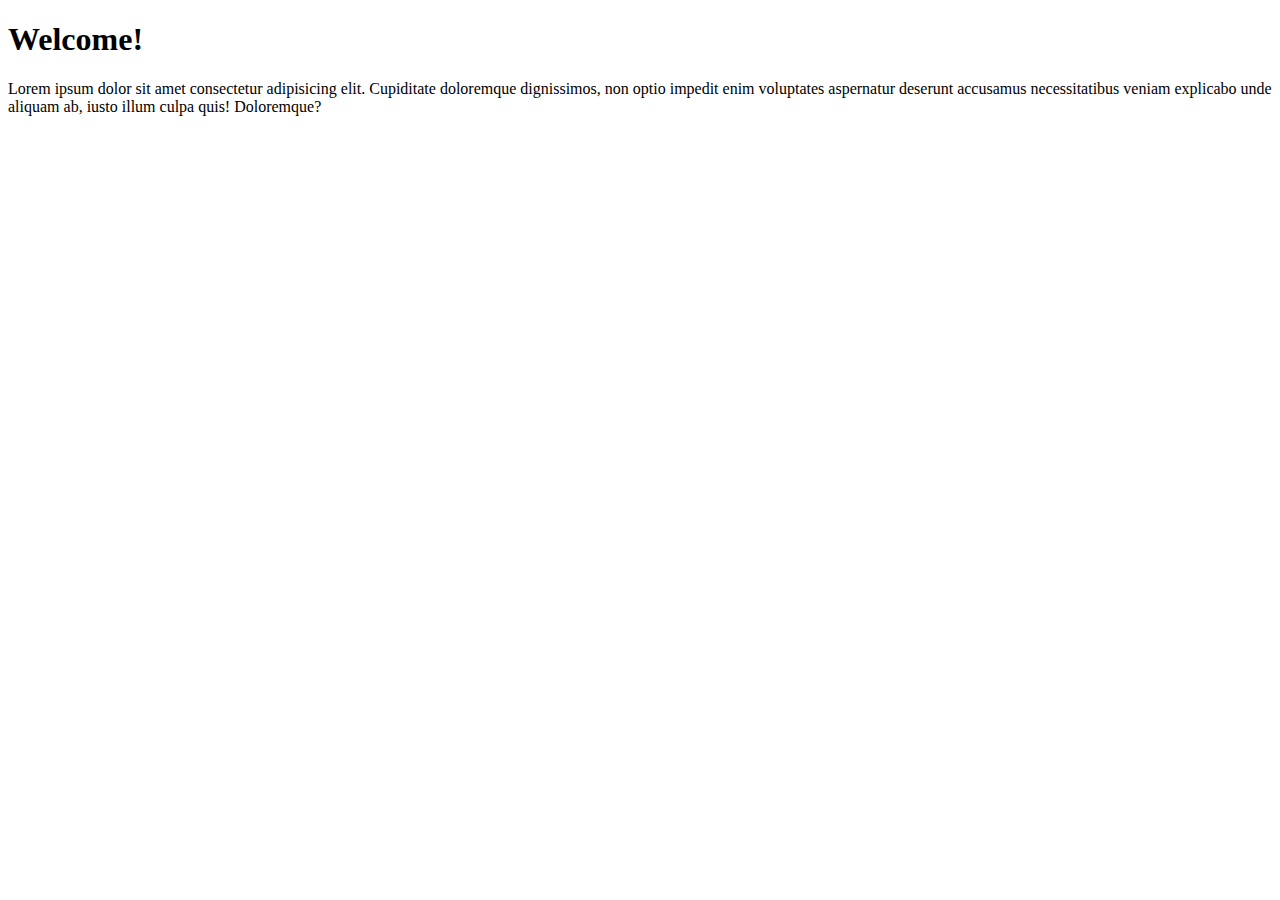
==== week-1/index.html @ d4a6a335 "creates index.html" ====
<!DOCTYPE html>
 <html lang="en">
 <head>
    <meta charset="UTF-8">
    <meta http-equiv="X-UA-Compatible" content="IE=edge">
    <meta name="viewport" content="width=device-width, initial-scale=1.0">
    <title>Week 3</title>
 </head>
 <body>
    <h1>Welcome!</h1>
    <p>Lorem ipsum dolor sit amet consectetur adipisicing elit. Cupiditate doloremque dignissimos, non optio impedit enim voluptates aspernatur deserunt accusamus necessitatibus veniam explicabo unde aliquam ab, iusto illum culpa quis! Doloremque?</p>
 </body>
 </html>
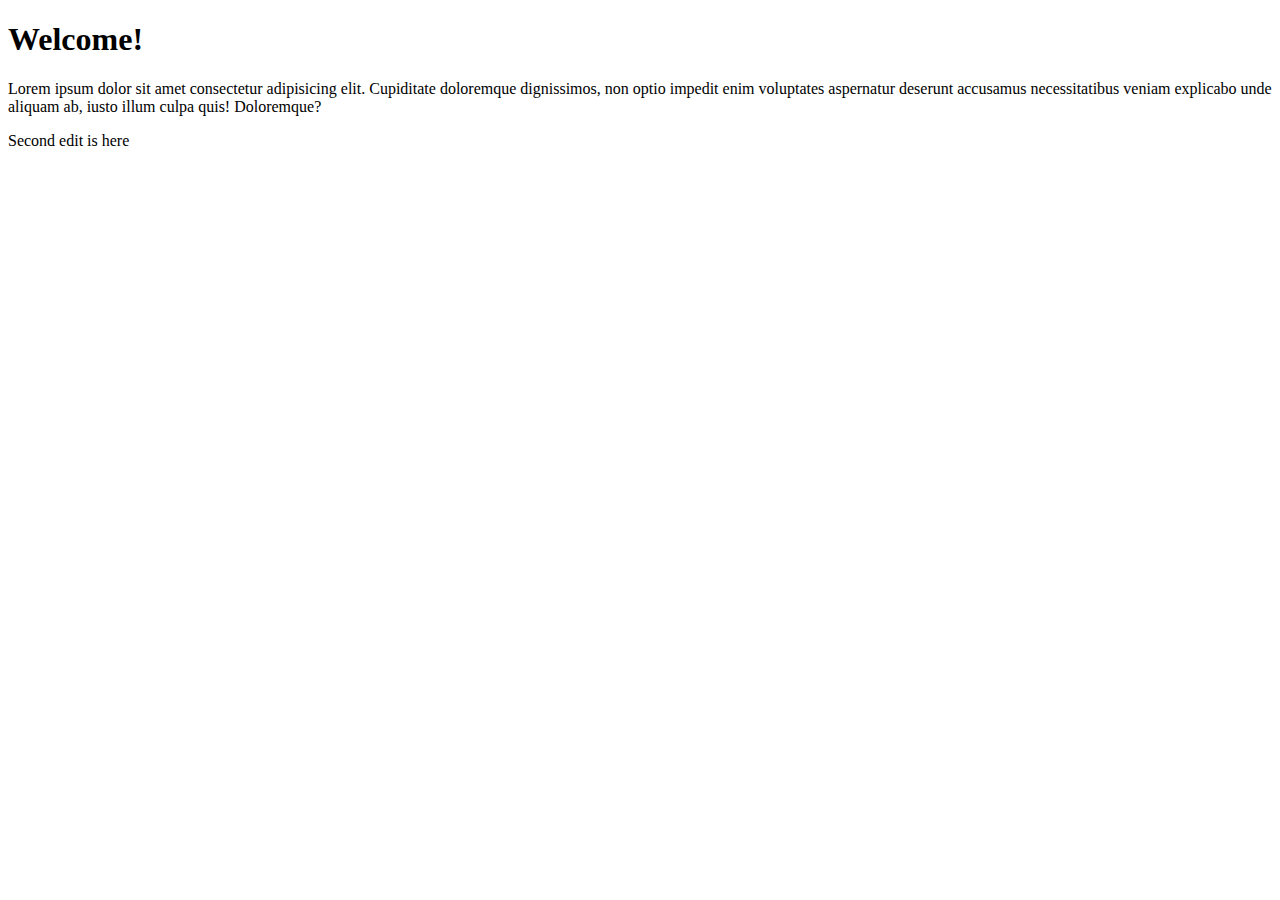
==== commit 158c7c43: "updateindex.html" ====
--- a/week-1/index.html
+++ b/week-1/index.html
@@ -9,5 +9,6 @@
  <body>
     <h1>Welcome!</h1>
     <p>Lorem ipsum dolor sit amet consectetur adipisicing elit. Cupiditate doloremque dignissimos, non optio impedit enim voluptates aspernatur deserunt accusamus necessitatibus veniam explicabo unde aliquam ab, iusto illum culpa quis! Doloremque?</p>
+    <p>Second edit is here</p>
  </body>
  </html>